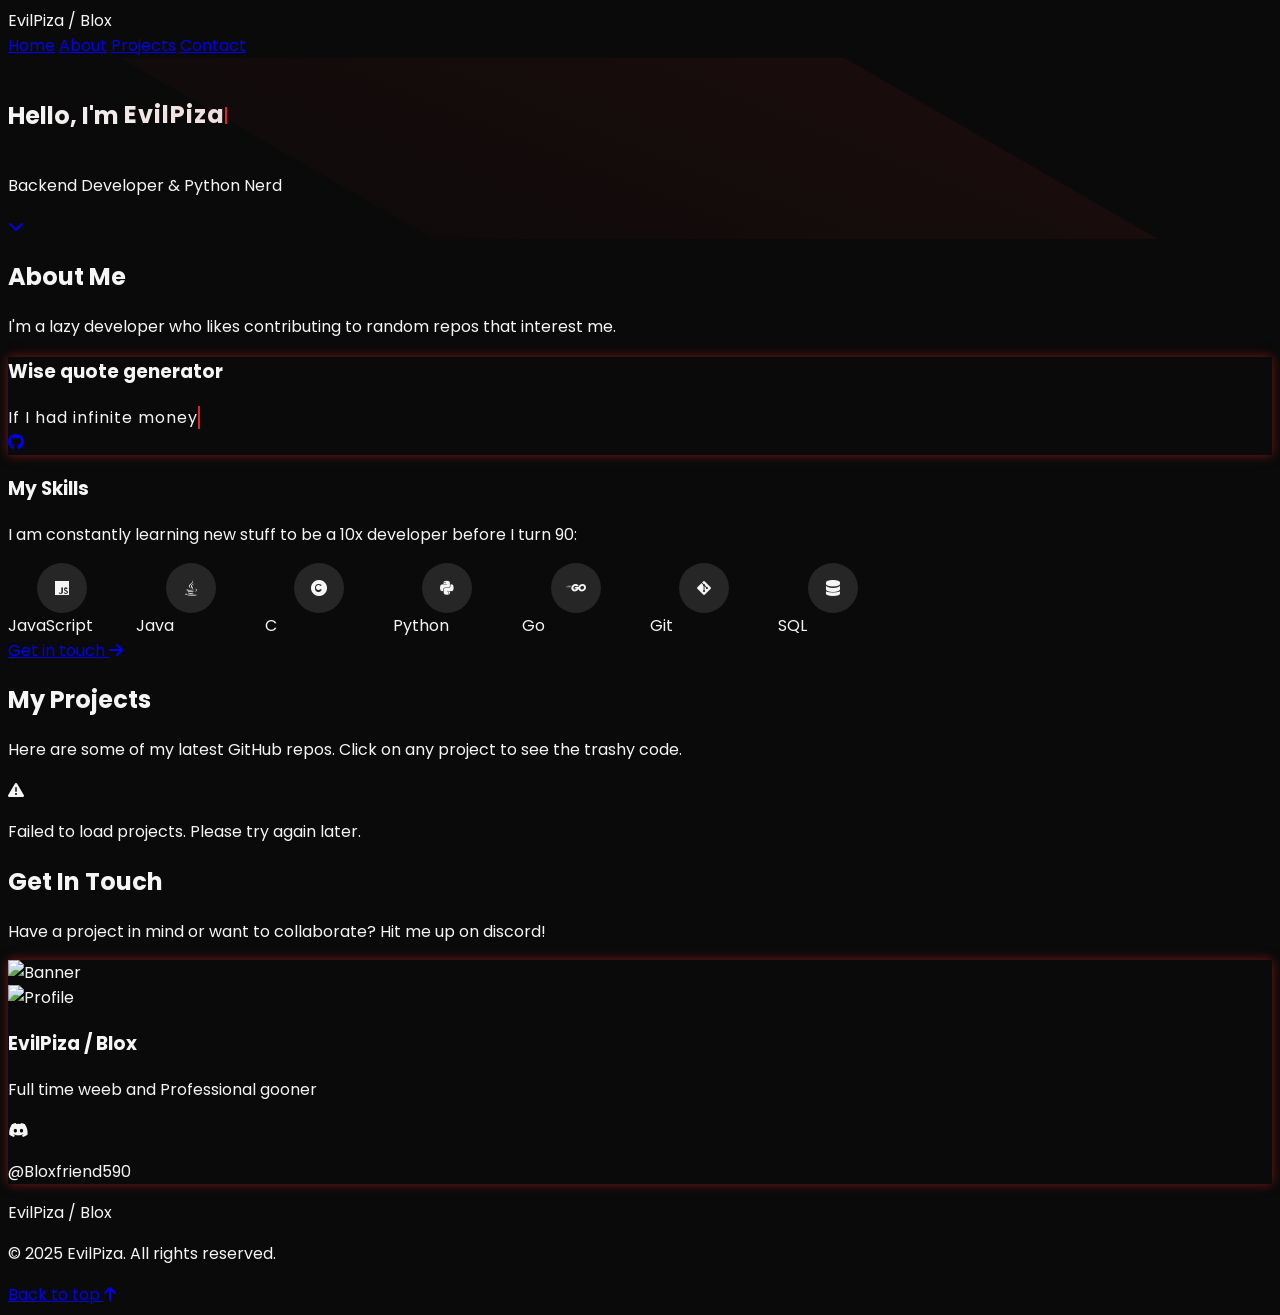
==== index.html @ 087b23a8 "Hopefully mobile text is fixed" ====
<!DOCTYPE html>
<html lang="en">
<head>
    <link rel="icon" type="image/png" href="icon.png" sizes="32x32">
    <meta charset="UTF-8">
    <meta name="viewport" content="width=device-width, initial-scale=1.0">
    <title>Poligon more like Poligoat</title>

    <script src="https://cdn.tailwindcss.com"></script>
    <link rel="stylesheet" href="https://cdnjs.cloudflare.com/ajax/libs/font-awesome/6.4.0/css/all.min.css">
    <style>
        @import url('https://fonts.googleapis.com/css2?family=Poppins:wght@300;400;500;600;700&display=swap');
        
        body {
            font-family: 'Poppins', sans-serif;
            background-color: #0a0a0a;
            color: #f5f5f5;
            overflow-x: hidden;
        }
        
        /* Hero text gradient animation */
        .hero-text {
            background: linear-gradient(90deg, #f5f5f5, #dc2626, #f5f5f5);
            -webkit-background-clip: text;
            background-clip: text;
            color: transparent;
            animation: gradient 5s ease infinite;
            background-size: 300% 300%;
            padding-top: 20px;
            padding-bottom: 20px;   /* fixes cutoff, took me 10 minutes lmao */
        }
        
        @keyframes gradient {
            0% { background-position: 0% 50%; }
            50% { background-position: 100% 50%; }
            100% { background-position: 0% 50%; }
        }
        
        /* Floating animation */
        @keyframes floatXY {
            0%   { transform: translate(0px, 0px); }
            25%  { transform: translate(30px, -30px); }
            50%  { transform: translate(0px, -60px); }
            75%  { transform: translate(-30px, -30px); }
            100% { transform: translate(0px, 0px); }
        }
        
        .floating-xy {
            animation: floatXY 8s ease-in-out infinite, gradient 5s ease infinite;
        }

        /* Card hover effect */
        .card-hover {
            transition: all 0.3s ease;
            transform-style: preserve-3d;
        }
        
        .card-hover:hover {
            transform: translateY(-10px) rotateX(5deg) rotateY(5deg);
            box-shadow: 0 20px 40px rgba(220, 38, 38, 0.6);
        }

        /* Typewriter effect */
        .typewriter-name {
            display: inline-block;
            border-right: 2px solid #dc2626;
            white-space: wrap;
            overflow: hidden;
            letter-spacing: 1px;
            animation: blink-caret 0.75s step-end infinite;
            min-width: px;
            line-height: 0.7;
        }

        .quote-typewriter {
            display: inline;
            border-right: 2px solid #dc2626;
            letter-spacing: 1px;
            animation: blink-caret 0.75s step-end infinite;
            word-break: break-word;
            white-space: normal;
        }

        @keyframes blink-caret {
            from, to { border-color: transparent }
            50% { border-color: #dc2626; }
        }

        
        /* Navigation link animation */
        .nav-link {
            position: relative;
            transition: all 0.3s ease;
        }
        
        .nav-link::after {
            content: '';
            position: absolute;
            width: 0;
            height: 2px;
            bottom: -2px;
            left: 0;
            background-color: #dc2626;
            transition: width 0.3s ease;
        }
        
        .nav-link:hover::after {
            width: 100%;
        }
        
        /* Skill icon animation */
        .skill-icon {
            width: 50px;
            height: 50px;
            display: flex;
            align-items: center;
            justify-content: center;
            background-color: #262626;
            border-radius: 50%;
            margin: 0 auto;
            transition: all 0.3s ease;
            transform-style: preserve-3d;
        }
        
        .skill-icon:hover {
            transform: scale(1.1);
            box-shadow: 0 0 20px rgba(220, 38, 38, 0.25);
        }
        
        /* Fade-in animation */
        .fade-in {
            opacity: 0;
            animation: fadeIn 1s ease forwards;
        }
        
        @keyframes fadeIn {
            to { opacity: 1; }
        }
        
        /* Delay classes */
        .delay-1 { animation-delay: 0.2s; }
        .delay-2 { animation-delay: 0.4s; }
        .delay-3 { animation-delay: 0.6s; }
        .delay-4 { animation-delay: 0.8s; }
        .delay-5 { animation-delay: 1s; }
        
        /* Glow effect */
        .glow {
            box-shadow: 0 0 10px rgba(220, 38, 38, 0.5);
            transition: all 0.3s ease;
        }
        
        .glow:hover {
            box-shadow: 0 0 30px rgba(220, 38, 38, 0.3);
            transform: scale(1.05);
        }
        
        /* Skills grid */
        .skills-grid {
            display: grid;
            grid-template-columns: repeat(auto-fill, minmax(100px, 1fr));
            gap: 20px;
        }
        
        /* Contact boxes */
        .contact-boxes {
            display: flex;
            justify-content: center;
            gap: 2rem;
            flex-wrap: wrap;
        }
        
        .contact-box {
            flex: 0 1 300px;
        }

        /* Discord icon */
        .discord-icon {
            color: #5865F2;
            transition: all 0.3s ease;
        }
        
        /* Animated background */
        .animated-bg {
            position: relative;
            overflow: hidden;
        }
        
        .animated-bg::before {
            content: '';
            position: absolute;
            top: -50%;
            left: -50%;
            right: -50%;
            bottom: -50%;
            background: linear-gradient(
                to bottom right,
                rgba(220, 38, 38, 0.1),
                rgba(220, 38, 38, 0.05),
                transparent
            );
            transform: rotate(30deg);
            animation: bgAnimation 15s linear infinite;
            z-index: -1;
        }
        
        @keyframes bgAnimation {
            0% { transform: rotate(0deg) translateX(0) translateY(0); }
            100% { transform: rotate(360deg) translateX(0) translateY(0); }
        }
        
        @keyframes typing {
            from { width: 0 }
            to { width: 100% }
        }
        
        @keyframes blink-caret {
            from, to { border-color: transparent }
            50% { border-color: #dc2626; }
        }
        
        /* Pulse animation */
        @keyframes pulse {
            0% { transform: scale(1); }
            50% { transform: scale(1.05); }
            100% { transform: scale(1); }
        }
        
        .pulse {
            animation: pulse 2s infinite;
        }
        
        /* Bounce animation */
        @keyframes bounce {
            0%, 100% { transform: translateY(0); }
            50% { transform: translateY(-20px); }
        }
        
        .bounce {
            animation: bounce 2s infinite;
        }
        
        /* Rotate animation */
        @keyframes rotate {
            0% { transform: rotate(0deg); }
            100% { transform: rotate(360deg); }
        }
        
        .rotate {
            animation: rotate 10s linear infinite;
        }
        
        /* Shake animation */
        @keyframes shake {
            0%, 100% { transform: translateX(0); }
            10%, 30%, 50%, 70%, 90% { transform: translateX(-5px); }
            20%, 40%, 60%, 80% { transform: translateX(5px); }
        }
        
        .shake:hover {
            animation: shake 0.3s;
        }

        /*
        .section-divider {
            position: relative;
            height: 90px;
            overflow: hidden;
        }

        .wave {
            position: absolute;
            bottom: 0;
            left: 0;
            width: 100%;
            height: 100px;
            background: url("data:image/svg+xml;utf8,<svg viewBox='0 0 1200 100' xmlns='http://www.w3.org/2000/svg' preserveAspectRatio='none'><path d='M0,30 C150,80 350,0 600,30 C850,60 1050,0 1200,30 V100 H0 Z' fill='%23dc2626'/></svg>") repeat-x;
            background-size: 1200px 100%;
            animation: wave 5s linear infinite;
            transform: rotate(180deg);
        }

        @keyframes wave {
            0%   { background-position-x: 0; }
            100% { background-position-x: 1200px; }
        }
        */
        /* Might add back a divider someday */

    </style>
</head>
<body>
    <!-- Navigation -->
    <nav class="fixed w-full bg-black bg-opacity-90 z-50 border-b border-gray-900">
        <div class="max-w-7xl mx-auto px-4 sm:px-6 lg:px-8">
            <div class="flex items-center justify-between h-16">
                <div class="flex items-center">
                    <div class="flex-shrink-0">
                        <span class="text-white font-bold text-xl shake">EvilPiza<span class="text-red-600"> / <span class="text-white font-bold text-xl">Blox</span></span></span>
                    </div>
                </div>
                <div class="hidden md:block">
                    <div class="ml-10 flex items-baseline space-x-4">
                        <a href="#home" class="nav-link text-white px-3 py-2 rounded-md text-sm font-medium">Home</a>
                        <a href="#about" class="nav-link text-gray-300 hover:text-white px-3 py-2 rounded-md text-sm font-medium">About</a>
                        <a href="#projects" class="nav-link text-gray-300 hover:text-white px-3 py-2 rounded-md text-sm font-medium">Projects</a>
                        <a href="#contact" class="nav-link text-gray-300 hover:text-white px-3 py-2 rounded-md text-sm font-medium">Contact</a>
                    </div>
                </div>
            </div>
        </div>
    </nav>

    <!-- Hero Section -->
    <section id="home" class="min-h-screen flex items-center justify-center bg-gradient-to-b from-black to-gray-900 pt-16 animated-bg">
        <div class="max-w-7xl mx-auto px-4 sm:px-6 lg:px-8 text-center relative">
            <div class="fade-in">
                <h1 class="text-4xl md:text-5xl font-bold mb-6 hero-text floating-xy">
                    Hello, I'm <span id="typewriter" class="typewriter-name"></span>
                </h1>

                <p class="text-xl md:text-2xl text-gray-300 mb-8 fade-in delay-1 typewriter">Backend Developer & Python Nerd</p>
                <div class="flex justify-center space-x-4 fade-in delay-2"></div>
            </div>
            <div class="mt-16 fade-in delay-3">
                <a href="#about" class="text-gray-400 hover:text-red-600 inline-block bounce">
                    <i class="fas fa-chevron-down text-2xl"></i>
                </a>
            </div>
        </div>
    </section>

    <!-- Wave divider -->
    <div class="section-divider">
        <div class="wave"></div>
    </div>

    <!-- About Section -->
    <section id="about" class="py-20 bg-black relative overflow-hidden">
        <div class="max-w-7xl mx-auto px-4 sm:px-6 lg:px-8">
            <div class="text-center mb-16">
                <h2 class="text-3xl md:text-4xl font-bold text-white mb-4 fade-in">About <span class="text-red-600">Me</span></h2>
                <div class="w-20 h-1 bg-red-600 mx-auto mb-6 fade-in delay-1"></div>
                <p class="text-gray-400 max-w-3xl mx-auto fade-in delay-2">I'm a lazy developer who likes contributing to random repos that interest me.</p>
            </div>
            
            <div class="grid grid-cols-1 md:grid-cols-2 gap-12 items-center">
                <div class="fade-in delay-1">
                    <div class="relative">
                        <div class="w-full h-96 bg-gray-800 rounded-lg overflow-hidden glow">
                            <div class="absolute inset-0 bg-gradient-to-b from-transparent to-black opacity-70"></div>
                            <div class="absolute inset-0 flex items-center justify-center">
                                <div class="text-center p-6">
                                    <h3 class="text-2xl font-bold text-white mb-2">Wise quote generator</h3>
                                    <span id="quote-typewriter" class="quote-typewriter"></span>
                                    <div class="flex justify-center space-x-4">
                                        <a href="https://github.com/EvilPiza" target="_blank" class="text-gray-300 hover:text-red-600 transition duration-300 transform hover:scale-125">
                                            <i class="fab fa-github text-2xl"></i>
                                        </a>
                                    </div>
                                </div>
                            </div>
                        </div>
                    </div>
                </div>
                
                <div class="fade-in delay-2">
                    <h3 class="text-2xl font-bold text-white mb-6">My <span class="text-red-600">Skills</span></h3>
                    <p class="text-gray-400 mb-8">I am constantly learning new stuff to be a 10x developer before I turn 90:</p>
                    
                    <div class="skills-grid">
                        <!-- JavaScript -->
                        <div class="text-center">
                            <div class="skill-icon mb-2">
                                <i class="fab fa-js text-yellow-400 text-2xl"></i>
                            </div>
                            <span class="text-gray-300">JavaScript</span>
                        </div>
                        
                        <!-- Java -->
                        <div class="text-center">
                            <div class="skill-icon mb-2">
                                <i class="fab fa-java text-red-500 text-2xl"></i>
                            </div>
                            <span class="text-gray-300">Java</span>
                        </div>
                        
                        <!-- C -->
                        <div class="text-center">
                            <div class="skill-icon mb-2">
                                <i class="fas fa-copyright text-blue-400 text-2xl"></i>
                            </div>
                            <span class="text-gray-300">C</span>
                        </div>
                        
                        <!-- Python -->
                        <div class="text-center">
                            <div class="skill-icon mb-2">
                                <i class="fab fa-python text-blue-500 text-2xl pulse"></i>
                            </div>
                            <span class="text-gray-300">Python</span>
                        </div>
                        
                        <!-- Go -->
                        <div class="text-center">
                            <div class="skill-icon mb-2">
                                <i class="fab fa-golang text-blue-300 text-2xl"></i>
                            </div>
                            <span class="text-gray-300">Go</span>
                        </div>
                        
                        <!-- Git -->
                        <div class="text-center">
                            <div class="skill-icon mb-2">
                                <i class="fab fa-git-alt text-orange-600 text-2xl"></i>
                            </div>
                            <span class="text-gray-300">Git</span>
                        </div>
                        
                        <!-- Database -->
                        <div class="text-center">
                            <div class="skill-icon mb-2">
                                <i class="fas fa-database text-blue-400 text-2xl"></i>
                            </div>
                            <span class="text-gray-300">SQL</span>
                        </div>
                    </div>
                    
                    <div class="mt-8">
                        <a href="#contact" class="inline-flex items-center text-red-600 hover:text-red-500 transition duration-300 transform hover:scale-105">
                            <span>Get in touch</span>
                            <i class="fas fa-arrow-right ml-2"></i>
                        </a>
                    </div>
                </div>
            </div>
        </div>
    </section>

    <!-- Wave divider -->
    <div class="section-divider">
        <div class="wave"></div>
    </div>

    <!-- Projects Section -->
    <section id="projects" class="py-20 bg-gray-900 relative overflow-hidden">
        <div class="max-w-7xl mx-auto px-4 sm:px-6 lg:px-8">
            <div class="text-center mb-16">
                <h2 class="text-3xl md:text-4xl font-bold text-white mb-4 fade-in">My <span class="text-red-600">Projects</span></h2>
                <div class="w-20 h-1 bg-red-600 mx-auto mb-6 fade-in delay-1"></div>
                <p class="text-gray-400 max-w-3xl mx-auto fade-in delay-2">Here are some of my latest GitHub repos. Click on any project to see the trashy code.</p>
            </div>
            
            <div id="projects-container" class="grid grid-cols-1 md:grid-cols-2 lg:grid-cols-3 gap-8">
                <!-- Projects will be loaded here by JavaScript -->
                <div class="text-center py-8">
                    <div class="animate-spin inline-block text-red-600">
                        <i class="fas fa-circle-notch text-4xl"></i>
                    </div>
                    <p class="mt-4 text-gray-400">Loading projects...</p>
                </div>
            </div>
        </div>
    </section>

    <!-- Wave divider -->
    <div class="section-divider">
        <div class="wave"></div>
    </div>

<!-- Got inspiration from Nebula section with this btw! -->
<section id="contact" class="py-20 bg-black relative overflow-hidden">
    <div class="max-w-7xl mx-auto px-4 sm:px-6 lg:px-8">
        <div class="text-center mb-16">
            <h2 class="text-3xl md:text-4xl font-bold text-white mb-4 fade-in">Get In <span class="text-red-600">Touch</span></h2>
            <div class="w-20 h-1 bg-red-600 mx-auto mb-6 fade-in delay-1"></div>
            <p class="text-gray-400 max-w-3xl mx-auto fade-in delay-2">Have a project in mind or want to collaborate? Hit me up on discord!</p>
        </div>

        <!-- Discord Profile Card -->
        <div class="max-w-2xl mx-auto fade-in delay-1 relative group">
            <div class="relative glow rounded-xl">

                <!-- Banner -->
                <div class="h-48 md:h-56 w-full rounded-t-xl overflow-hidden border-t border-x border-gray-800 relative">
                    <img 
                        src="https://cdn.discordapp.com/banners/924380186609328199/a_63ea0700ff811e3489f0a3e349fe3ba3.gif?size=1024" 
                        alt="Banner" 
                        class="w-full h-full object-cover"
                    >
                    <div class="absolute inset-0 bg-gradient-to-t from-black to-transparent opacity-70"></div>
                </div>

                <!-- Profile Picture -->
                <div class="absolute left-1/2 transform -translate-x-1/2 -translate-y-[50%] transition-transform duration-300">
                    <img 
                        src="https://cdn.discordapp.com/avatars/924380186609328199/a_c85d60e7848f2f1b2043df759ce6553e.gif?size=1024" 
                        alt="Profile" 
                        class="w-32 h-32 rounded-full object-cover shadow-xl"
                    >
                </div>

                <!-- Contact Info Box -->
                <div class="bg-gray-900 rounded-b-xl p-6 border-b border-x border-gray-800">
                    <div class="text-center pt-16">
                        <h3 class="text-2xl font-bold text-white mb-2">EvilPiza / Blox</h3>
                        <p class="text-gray-400 mb-6">Full time weeb and Professional gooner</p>
                        
                        <div class="flex justify-center space-x-8">
                            <!-- Discord -->
                            <div class="text-gray-300 hover:text-[#5865F2] transition duration-300 transform hover:scale-105">
                                <i class="fab fa-discord text-3xl"></i>
                                <p class="text-sm mt-2">@Bloxfriend590</p>
                            </div>
                        </div>
                    </div>
                </div>
            </div>
        </div>
    </div>
</section>

    <!-- Footer -->
    <footer class="bg-gray-900 py-12 border-t border-gray-800 relative overflow-hidden">
        <div class="max-w-7xl mx-auto px-4 sm:px-6 lg:px-8">
            <div class="flex flex-col md:flex-row justify-between items-center">
                <div class="mb-6 md:mb-0">
                    <span class="text-white font-bold text-xl shake">EvilPiza<span class="text-red-600"> / <span class="text-white font-bold text-xl">Blox</span></span></span>
                </div>
            </div>
            <div class="mt-8 border-t border-gray-800 pt-8 flex flex-col md:flex-row justify-between">
                <p class="text-gray-400 text-sm">&copy; 2025 EvilPiza. All rights reserved.</p>
                <div class="mt-4 md:mt-0">
                    <a href="#home" class="text-gray-400 hover:text-red-600 text-sm transition duration-300 transform hover:scale-105">
                        Back to top <i class="fas fa-arrow-up ml-1"></i>
                    </a>
                </div>
            </div>
        </div>
    </footer>

    <script>
        // Fetch GitHub repositories
        async function fetchGitHubRepos() {
            try {
                const response = await fetch('https://api.github.com/users/EvilPiza/repos?sort=updated&direction=desc');
                const repos = await response.json();
                
                const projectsContainer = document.getElementById('projects-container');
                projectsContainer.innerHTML = '';
                
                // Display only non-forked repositories
                const filteredRepos = repos.filter(repo => !repo.fork).slice(0, 6);
                
                if (filteredRepos.length === 0) {
                    projectsContainer.innerHTML = `
                        <div class="col-span-3 text-center py-8">
                            <i class="fas fa-exclamation-circle text-red-600 text-4xl mb-4"></i>
                            <p class="text-gray-400">No public repositories found.</p>
                        </div>
                    `;
                    return;
                }
                
                filteredRepos.forEach((repo, index) => {
                    const repoCard = document.createElement('div');
                    repoCard.className = `fade-in delay-${index % 3 + 1}`;
                    repoCard.style.animationPlayState = 'paused';
                    
                    // Format the description to remove GitHub emoji codes
                    let description = repo.description || 'No description provided';
                    description = description.replace(/:[a-z_]+:/g, '');
                    
                    repoCard.innerHTML = `
                        <div class="bg-gray-800 rounded-lg overflow-hidden h-full card-hover border border-gray-700 transition duration-300 glow">
                            <div class="p-6 h-full flex flex-col">
                                <div class="flex items-center mb-4">
                                    <i class="fab fa-github text-red-600 mr-3 text-xl"></i>
                                    <h3 class="text-xl font-bold text-white truncate">${repo.name}</h3>
                                </div>
                                <p class="text-gray-400 mb-4 flex-grow">${description}</p>
                                <div class="flex justify-between items-center text-sm text-gray-500">
                                    <span class="flex items-center">
                                        <i class="fas fa-code-branch mr-1"></i>
                                        ${repo.language || 'N/A'}
                                    </span>
                                    <span class="flex items-center">
                                        <i class="fas fa-star mr-1"></i>
                                        ${repo.stargazers_count}
                                    </span>
                                    <span class="flex items-center">
                                        <i class="fas fa-eye mr-1"></i>
                                        ${repo.watchers_count}
                                    </span>
                                </div>
                                <div class="mt-4">
                                    <a href="${repo.html_url}" target="_blank" class="inline-block w-full text-center bg-gray-700 hover:bg-gray-600 text-white px-4 py-2 rounded transition duration-300 transform hover:scale-105">
                                        View Project
                                    </a>
                                </div>
                            </div>
                        </div>
                    `;
                    
                    projectsContainer.appendChild(repoCard);
                    
                    // Observe the new element for scroll animation
                    const fadeInObserver = new IntersectionObserver((entries) => {
                        entries.forEach(entry => {
                            if (entry.isIntersecting) {
                                entry.target.style.animationPlayState = 'running';
                                fadeInObserver.unobserve(entry.target);
                            }
                        });
                    }, { threshold: 0.1 });
                    
                    fadeInObserver.observe(repoCard);
                });
                
            } catch (error) {
                console.error('Error fetching GitHub repos:', error);
                document.getElementById('projects-container').innerHTML = `
                    <div class="col-span-3 text-center py-8">
                        <i class="fas fa-exclamation-triangle text-red-600 text-4xl mb-4"></i>
                        <p class="text-gray-400">Failed to load projects. Please try again later.</p>
                    </div>
                `;
            }
        }
        
        // Initialize everything when DOM is loaded
        document.addEventListener('DOMContentLoaded', function() {
            fetchGitHubRepos();
            
            // Smooth scrolling for navigation links
            document.querySelectorAll('a[href^="#"]').forEach(anchor => {
                anchor.addEventListener('click', function(e) {
                    e.preventDefault();
                    
                    const targetId = this.getAttribute('href');
                    const targetElement = document.querySelector(targetId);
                    
                    window.scrollTo({
                        top: targetElement.offsetTop - 80,
                        behavior: 'smooth'
                    });
                });
            });
            
            // Animation on scroll
            const fadeElements = document.querySelectorAll('.fade-in');
            
            const fadeInObserver = new IntersectionObserver((entries) => {
                entries.forEach(entry => {
                    if (entry.isIntersecting) {
                        entry.target.style.animationPlayState = 'running';
                        fadeInObserver.unobserve(entry.target);
                    }
                });
            }, { threshold: 0.1 });
            
            fadeElements.forEach(element => {
                fadeInObserver.observe(element);
            });
            
            // Hide scroll indicator when at bottom of page
            window.addEventListener('scroll', function() {
                const scrollIndicator = document.querySelector('.scroll-indicator');
                if ((window.innerHeight + window.scrollY) >= document.body.offsetHeight - 100) {
                    scrollIndicator.style.opacity = '0';
                } else {
                    scrollIndicator.style.opacity = '1';
                }
            });
        });
    </script>
    <script>
        const phrases = [
            "EvilPiza", 
            "Blox", 
            "The Goat 🐐",
            "Python's Number One Fan",
            "Scared of C++",
            "Behind You",
            "Woman Repellent",
            "Bad at Coding",
            "Lazier Than Most",
            "Addicted to Osu!",
            "a Professional Gooner",
            "an Idiot Sandwich",
            "Currently Hating on Java",
            "Dying inside",
            "a Baller",
            "Stealing Code",
        ];
        const typingElement = document.getElementById("typewriter");

        let phraseIndex = 0;
        let charIndex = 0;
        let isDeleting = false;

        function type() {
            const currentPhrase = phrases[phraseIndex];
            const currentText = typingElement.textContent;

            if (!isDeleting) {
                typingElement.textContent = currentPhrase.substring(0, charIndex + 1);
                charIndex++;

                if (charIndex === currentPhrase.length) {
                    isDeleting = true;
                    setTimeout(type, 2000); // pause at full word
                    return;
                }
            } else {
                typingElement.textContent = currentPhrase.substring(0, charIndex - 1);
                charIndex--;

                if (charIndex === 0) {
                    isDeleting = false;
                    phraseIndex = (phraseIndex + 1) % phrases.length;
                }
            }

            setTimeout(type, isDeleting ? 60 : 100); // typing vs deleting speed
        }

        document.addEventListener("DOMContentLoaded", () => {
            type();
        });
    </script>
    <script>
        const quotes = [
            "If I had infinite money I would destroy my monitor with the rage Java has bestowed upon me, that of a thousand suns.",
            "Man, I used to be team C# in the great Java vs C# debate but honestly, Python solos both.",
            "Everyone talkin' bout Polinex and Nebula, but Cobalt gonna solo both 100%.",
            "Life, is osu!",
            "A wise man once asked me, 'best esports style fps game?' I arrogantly responded, 'Valorant ofc!' I was then violently beaten to death.",
            "I would learn C++, Rust, and Haskell but im 300 iq points below the required amount :(",
            "ts peak asf",
            "I am the best at everything I do, except about everything.",
            "Even at gun point, hating on Poligon would be an impossible task for me. (Nathan quote)",
            "wtf?",
            "Always the fridge protecting the snacks from the hungry monster known as: your-somehow-skinny-little-brother-who-eats-everything.",
            "Learn the Unity API my child.",
            "The [flip] is a boolean LMAO Stop making up words bud. (jd quote)",
            "If coding was a competitive sport, I would be the guy who gets banned for being too lazy to even show up.",
            "Not gonna lie, there should be an award ceremony for coding, something like the oscars but for smelly losers.",
            "Vibe coding is like gambling, you always think there is a chance you will win but in reality you're just wasting your time.",
            "Surely no goober with no coding experience is going to copy elements of this website and use it for their own, right?",
        ];

        const quoteElement = document.getElementById("quote-typewriter");

        let quoteIndex = 0;
        let quoteCharIndex = 0;
        let deletingQuote = false;

        function typeQuote() {
            const currentQuote = quotes[quoteIndex];

            if (!deletingQuote) {
                quoteElement.textContent = currentQuote.substring(0, quoteCharIndex + 1);
                quoteCharIndex++;

                if (quoteCharIndex === currentQuote.length) {
                    deletingQuote = true;
                    setTimeout(typeQuote, 5000);
                    return;
                }
            } else {
                quoteElement.textContent = currentQuote.substring(0, quoteCharIndex - 1);
                quoteCharIndex--;

                if (quoteCharIndex === 0) {
                    deletingQuote = false;
                    quoteIndex = (quoteIndex + 1) % quotes.length;
                }
            }

            setTimeout(typeQuote, deletingQuote ? 40 : 75);
        }

        document.addEventListener("DOMContentLoaded", () => {
            typeQuote();
        });
    </script>
</body>
</html>
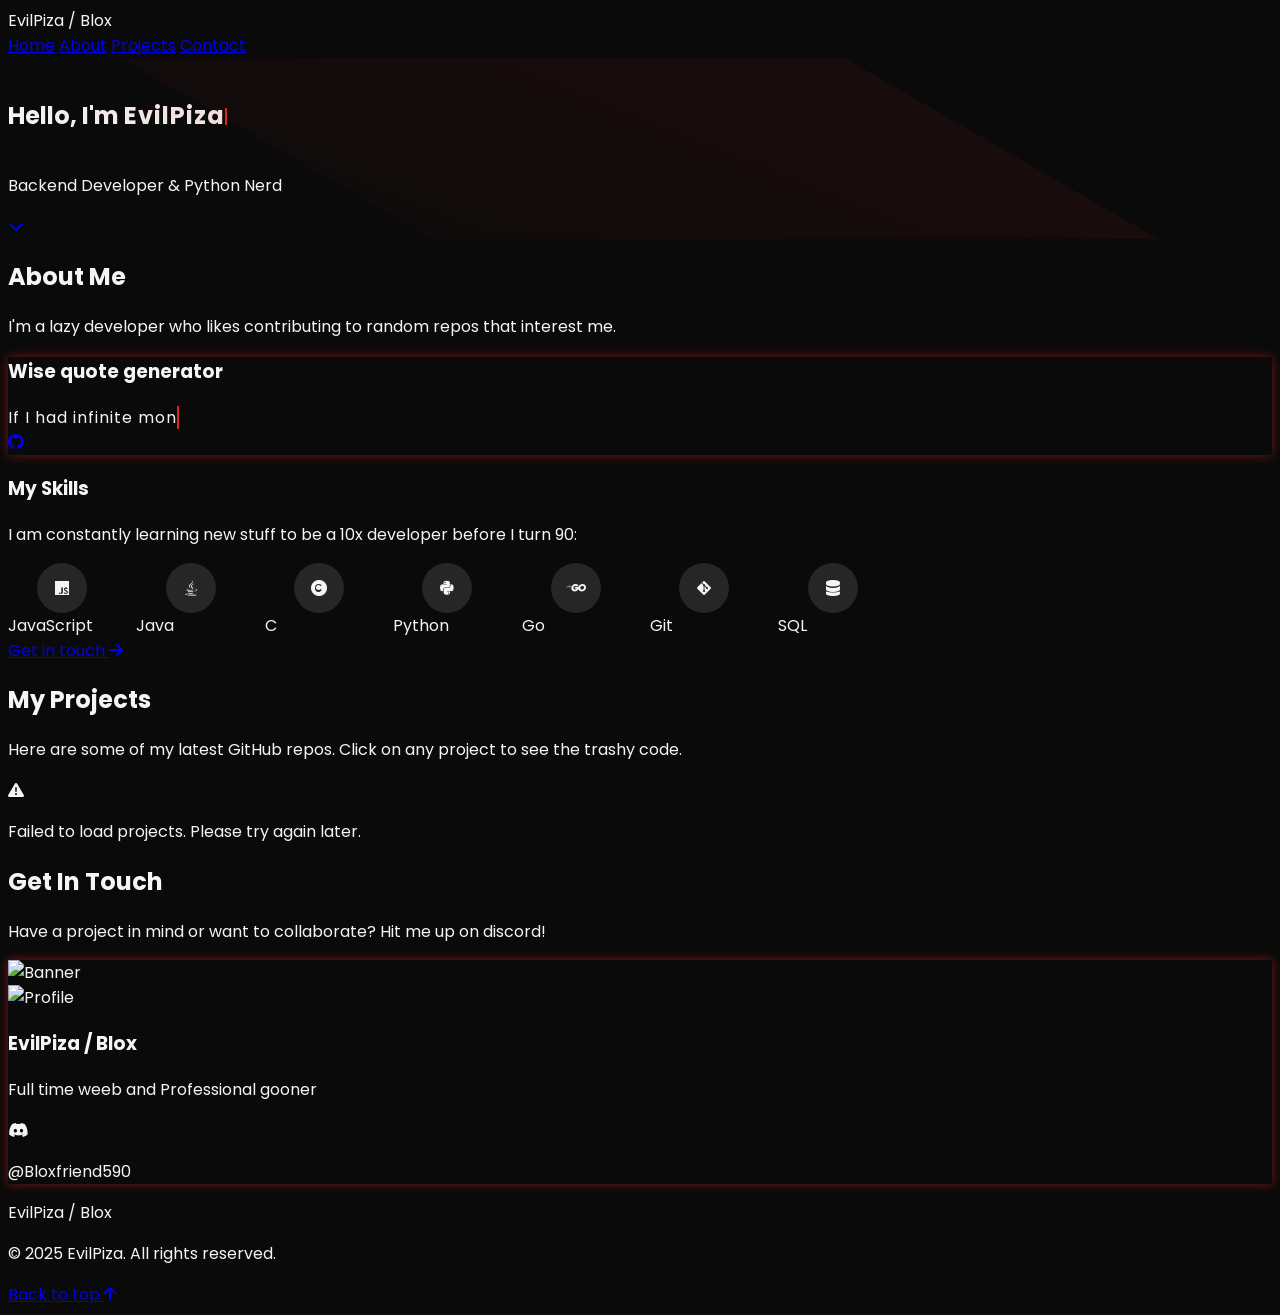
==== commit 6144f208: "maybe mobile will be fixed :clueless:" ====
--- a/index.html
+++ b/index.html
@@ -28,6 +28,7 @@
             background-size: 300% 300%;
             padding-top: 20px;
             padding-bottom: 20px;   /* fixes cutoff, took me 10 minutes lmao */
+            white-space: wrap;
         }
         
         @keyframes gradient {
@@ -65,7 +66,7 @@
             display: inline-block;
             border-right: 2px solid #dc2626;
             white-space: wrap;
-            overflow: hidden;
+            overflow: visible;
             letter-spacing: 1px;
             animation: blink-caret 0.75s step-end infinite;
             min-width: px;
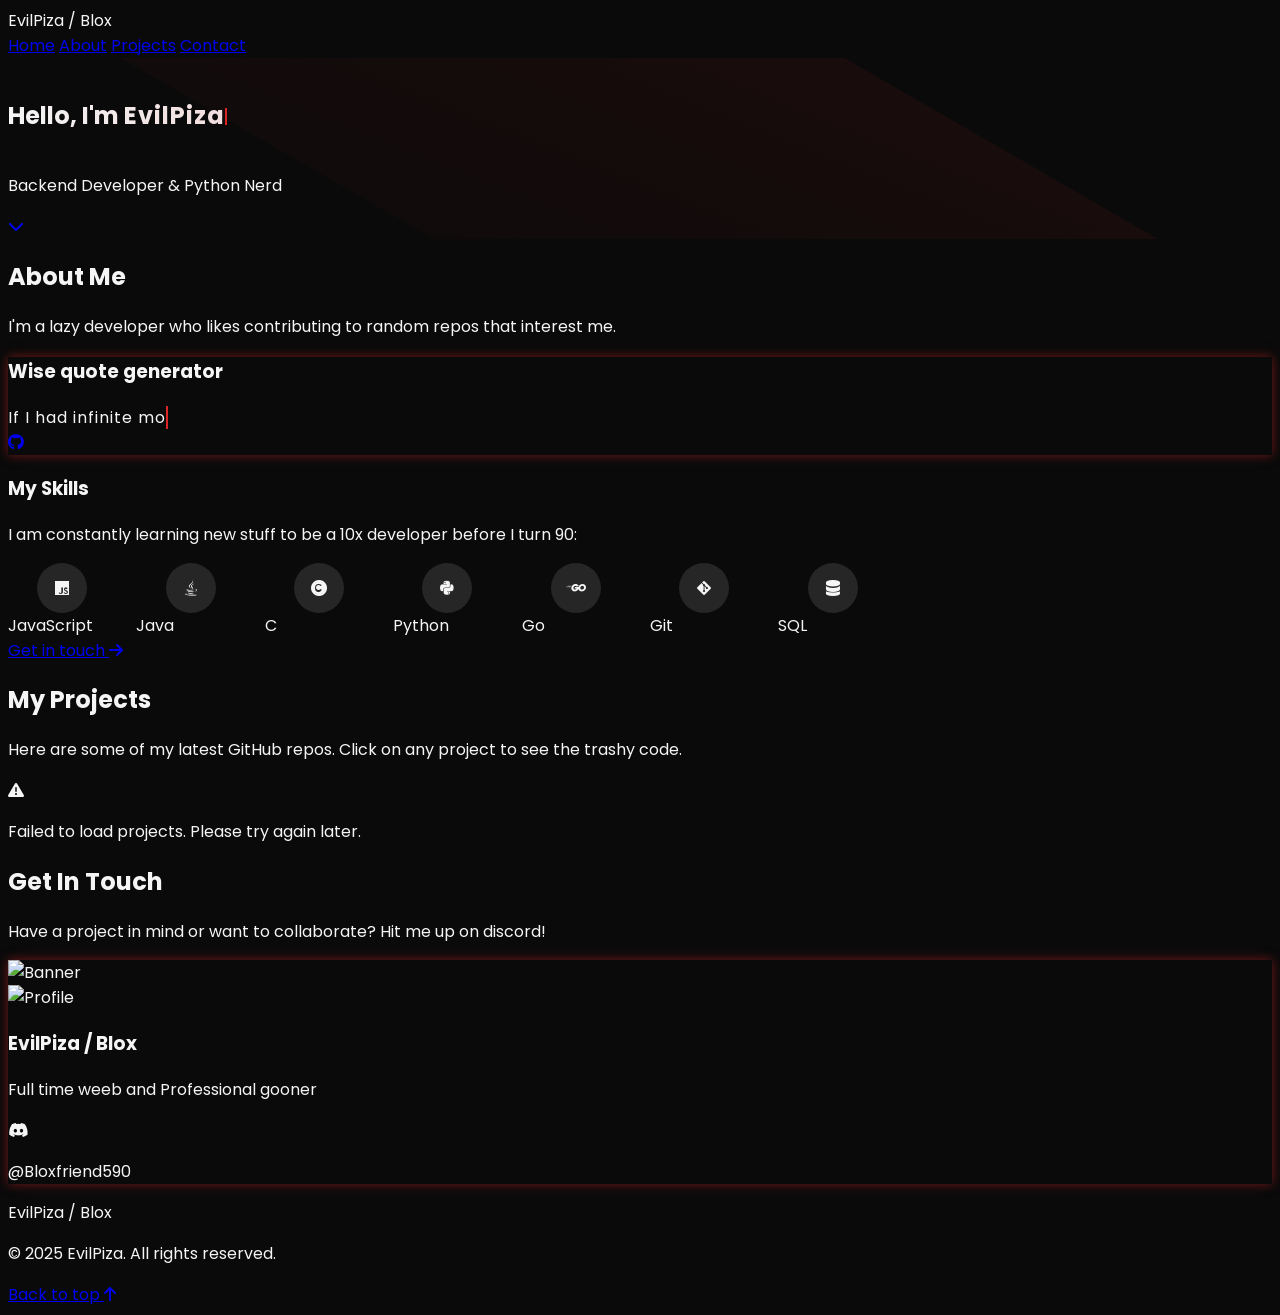
==== commit 900ed025: "yo am i stupid" ====
--- a/index.html
+++ b/index.html
@@ -69,7 +69,7 @@
             overflow: visible;
             letter-spacing: 1px;
             animation: blink-caret 0.75s step-end infinite;
-            min-width: px;
+            min-width: 60px; 
             line-height: 0.7;
         }
 
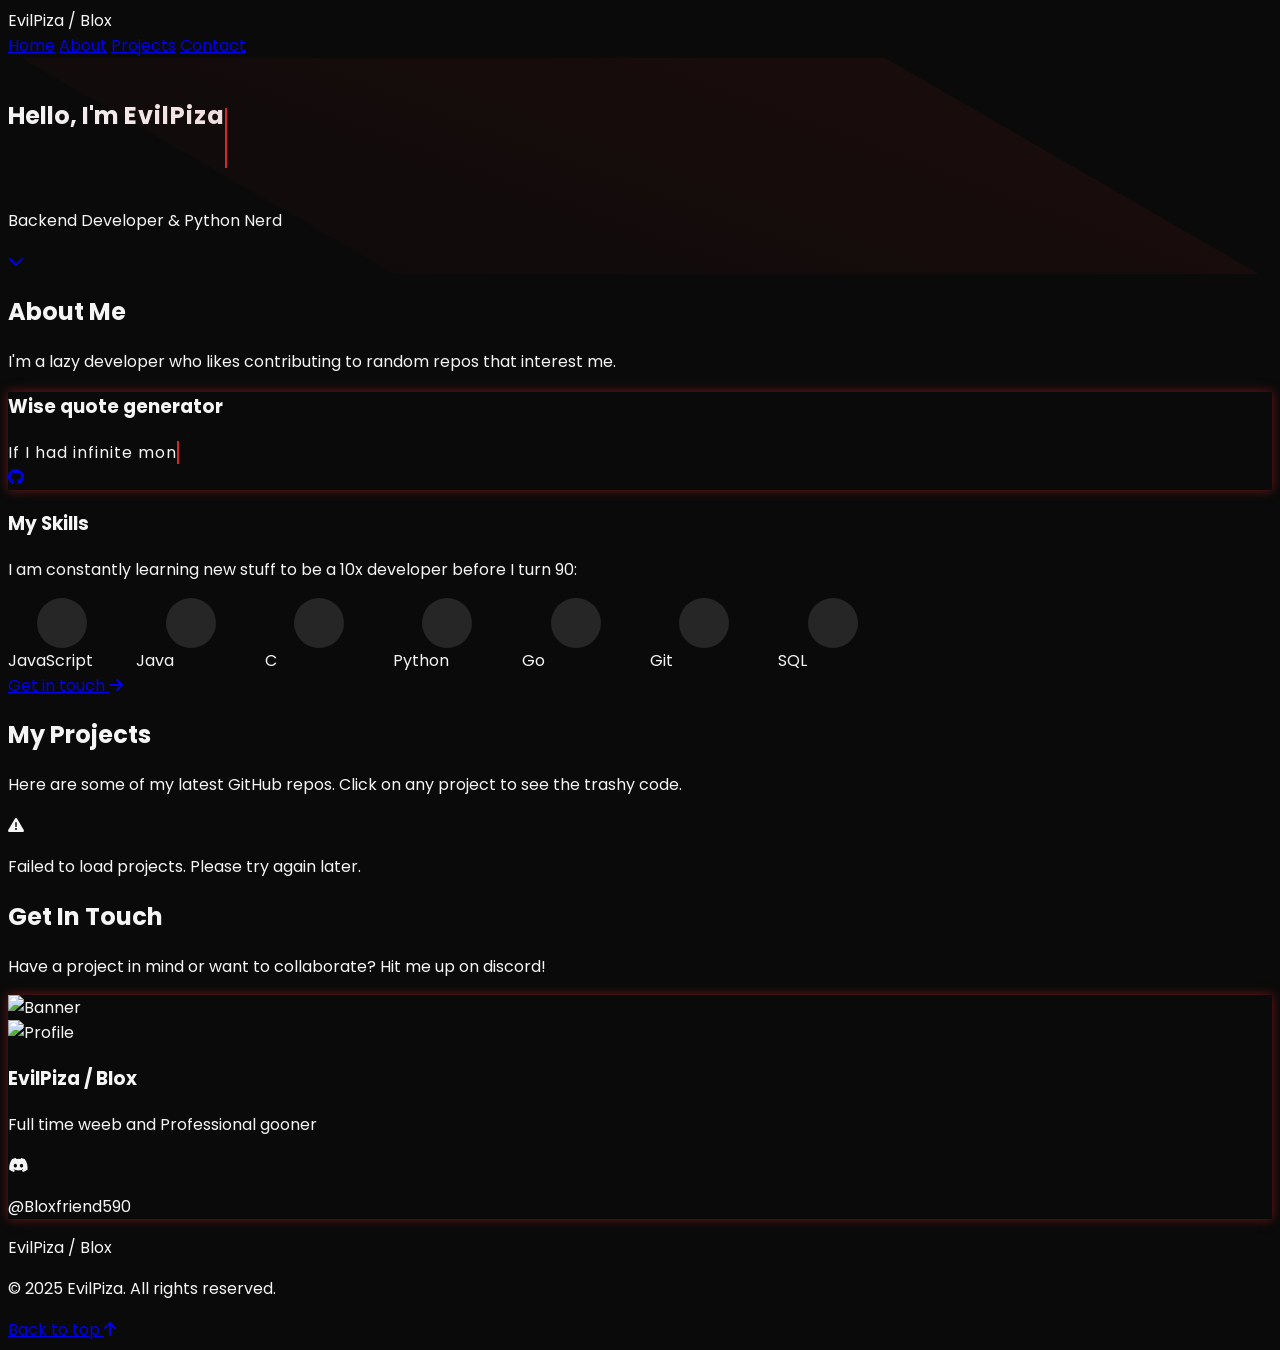
==== commit af7c8d14: "yo i am stupid" ====
--- a/index.html
+++ b/index.html
@@ -69,7 +69,7 @@
             overflow: visible;
             letter-spacing: 1px;
             animation: blink-caret 0.75s step-end infinite;
-            min-width: 60px; 
+            min-height: 60px; 
             line-height: 0.7;
         }
 
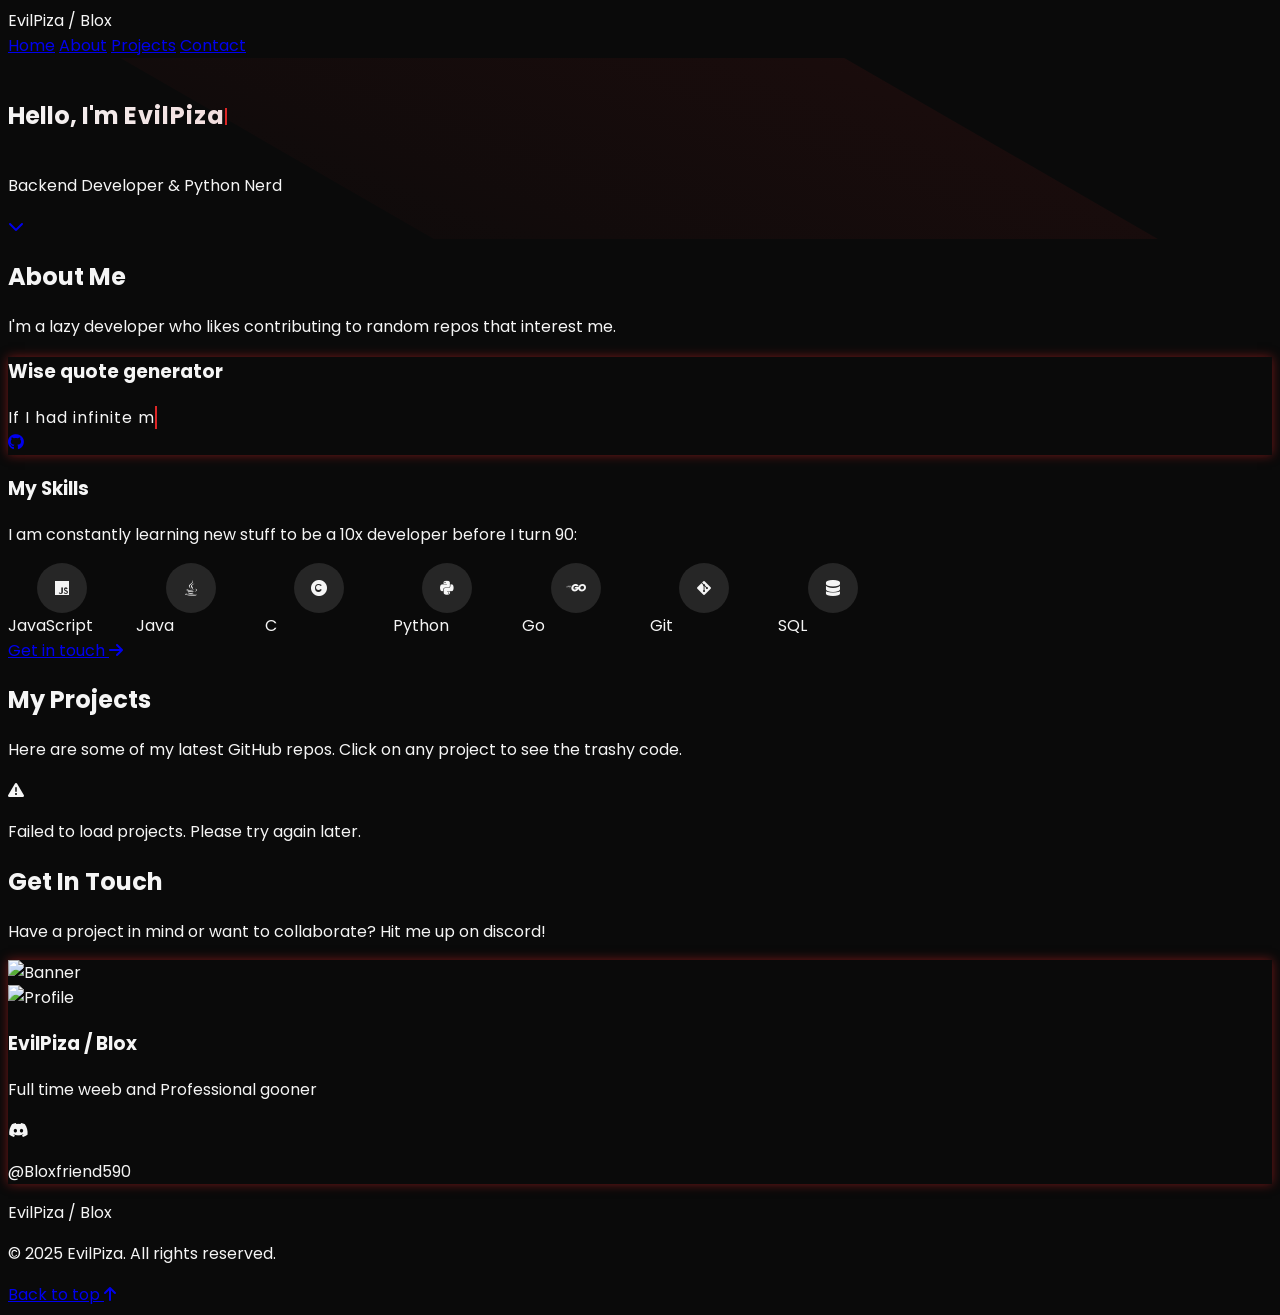
==== commit 1d2f0d0b: "made title page text smoler cuz mobile site hates me" ====
--- a/index.html
+++ b/index.html
@@ -69,7 +69,6 @@
             overflow: visible;
             letter-spacing: 1px;
             animation: blink-caret 0.75s step-end infinite;
-            min-height: 60px; 
             line-height: 0.7;
         }
 
@@ -316,11 +315,11 @@
     <section id="home" class="min-h-screen flex items-center justify-center bg-gradient-to-b from-black to-gray-900 pt-16 animated-bg">
         <div class="max-w-7xl mx-auto px-4 sm:px-6 lg:px-8 text-center relative">
             <div class="fade-in">
-                <h1 class="text-4xl md:text-5xl font-bold mb-6 hero-text floating-xy">
+                <h1 class="text-4xl md:text-4xl font-bold mb-6 hero-text floating-xy">
                     Hello, I'm <span id="typewriter" class="typewriter-name"></span>
                 </h1>
 
-                <p class="text-xl md:text-2xl text-gray-300 mb-8 fade-in delay-1 typewriter">Backend Developer & Python Nerd</p>
+                <p class="text-xl md:text-xl text-gray-300 mb-8 fade-in delay-1 typewriter">Backend Developer & Python Nerd</p>
                 <div class="flex justify-center space-x-4 fade-in delay-2"></div>
             </div>
             <div class="mt-16 fade-in delay-3">
@@ -680,16 +679,16 @@
             "EvilPiza", 
             "Blox", 
             "The Goat 🐐",
-            "Python's Number One Fan",
+            "a Python Fan",
             "Scared of C++",
             "Behind You",
             "Woman Repellent",
             "Bad at Coding",
             "Lazier Than Most",
             "Addicted to Osu!",
-            "a Professional Gooner",
+            "a Pro Gooner",
             "an Idiot Sandwich",
-            "Currently Hating on Java",
+            "a Java Hater",
             "Dying inside",
             "a Baller",
             "Stealing Code",
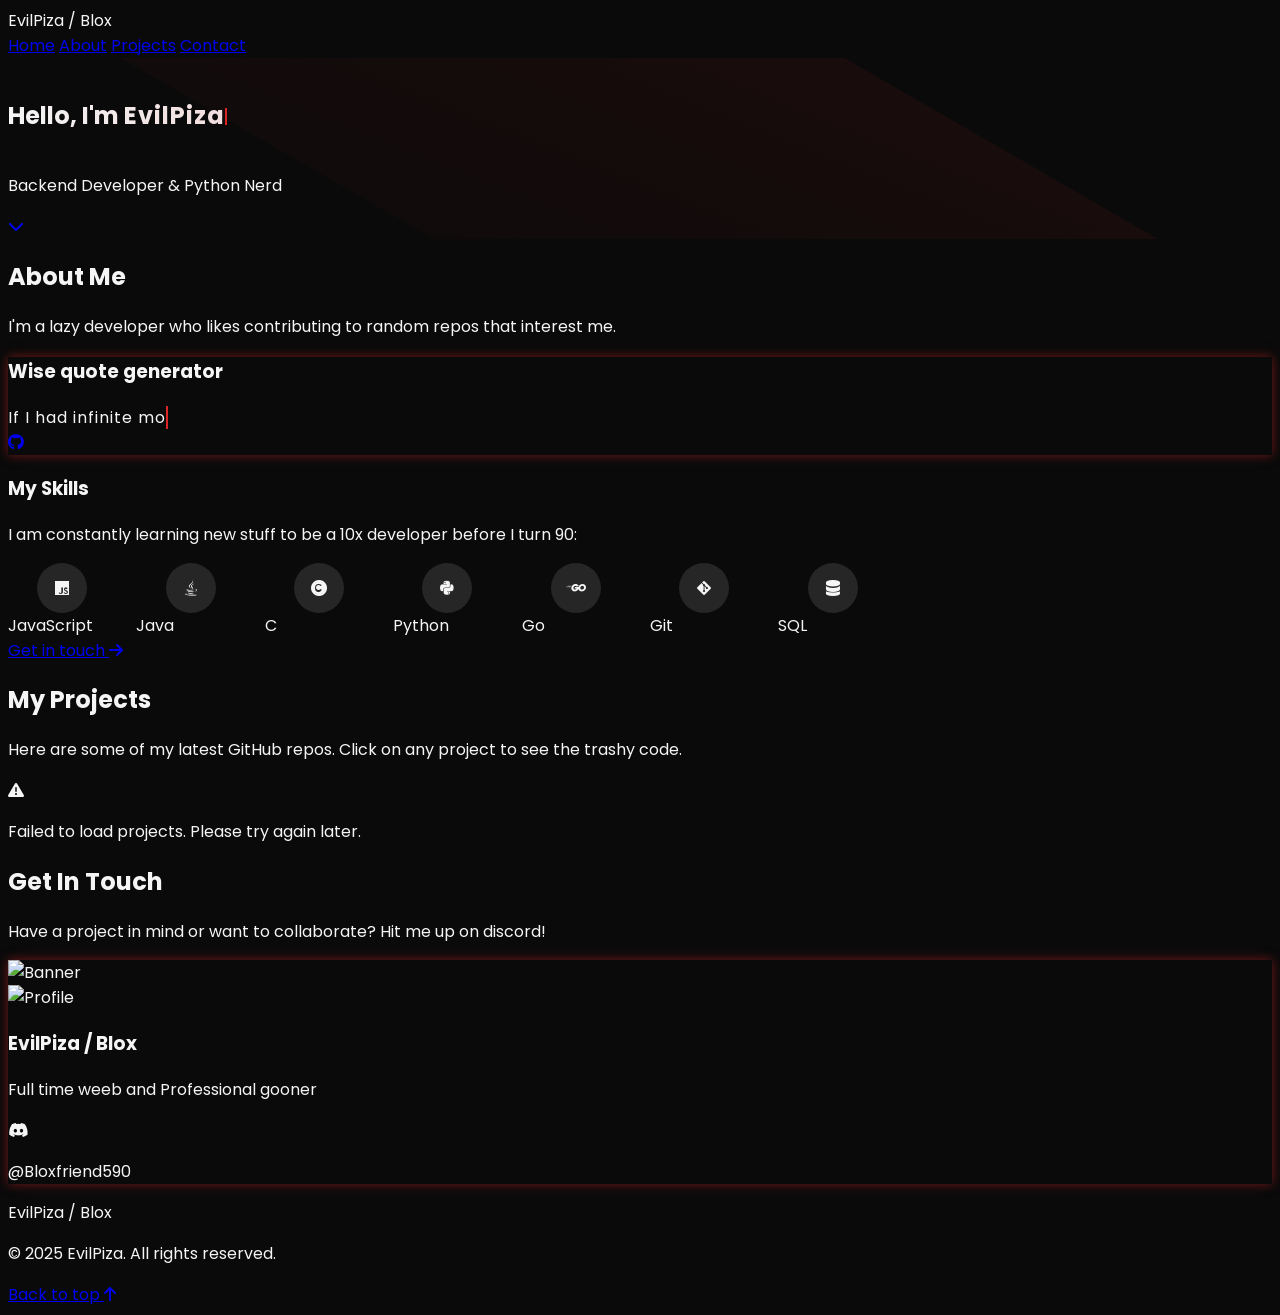
==== commit a3d11a89: "ok now i sleep" ====
--- a/index.html
+++ b/index.html
@@ -682,7 +682,7 @@
             "a Python Fan",
             "Scared of C++",
             "Behind You",
-            "Woman Repellent",
+            "a Smelly Loser",
             "Bad at Coding",
             "Lazier Than Most",
             "Addicted to Osu!",
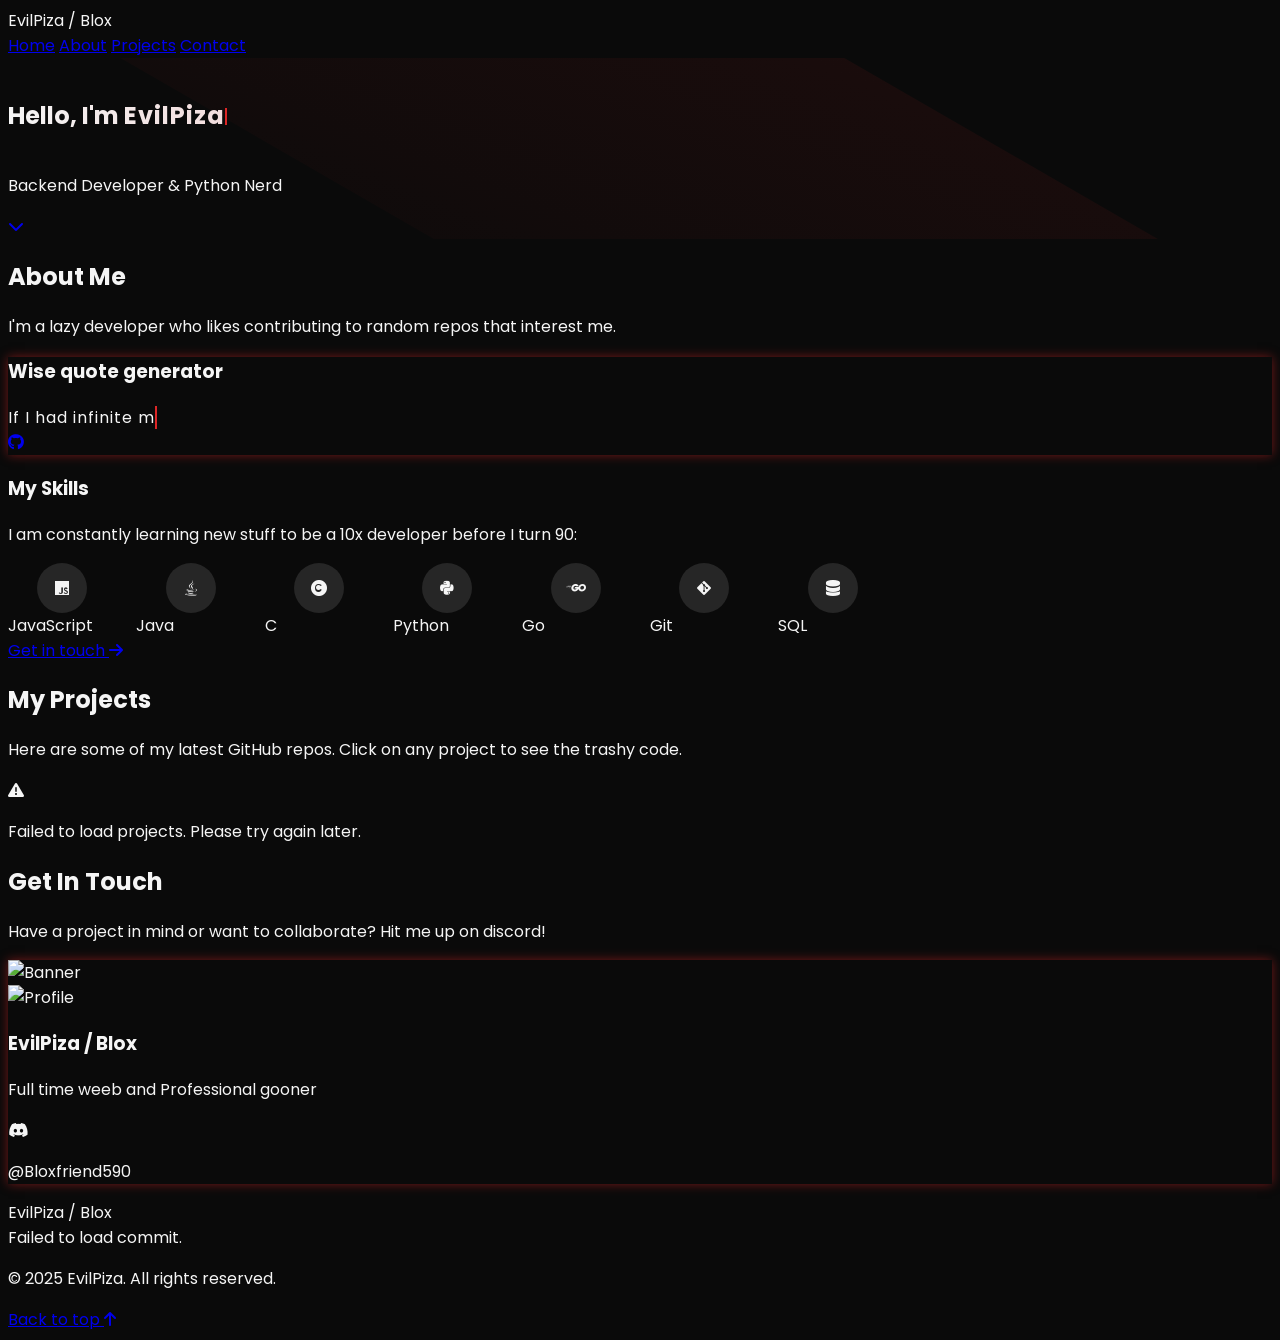
==== commit 7eac4e30: "Running commit thingy, very cool imo" ====
--- a/index.html
+++ b/index.html
@@ -528,6 +528,7 @@
                     <span class="text-white font-bold text-xl shake">EvilPiza<span class="text-red-600"> / <span class="text-white font-bold text-xl">Blox</span></span></span>
                 </div>
             </div>
+            <div id="latest-commit">Loading latest commit...</div>
             <div class="mt-8 border-t border-gray-800 pt-8 flex flex-col md:flex-row justify-between">
                 <p class="text-gray-400 text-sm">&copy; 2025 EvilPiza. All rights reserved.</p>
                 <div class="mt-4 md:mt-0">
@@ -785,5 +786,21 @@
             typeQuote();
         });
     </script>
+    <script>
+    fetch(`https://api.github.com/repos/EvilPiza/Code-Portfolio/commits/main`)
+    .then(response => response.json())
+    .then(data => {
+        const commit = data;
+        const commitDate = new Date(commit.commit.author.date).toLocaleString();
+        
+        document.getElementById("latest-commit").innerHTML = `
+        <p>Running Commit: <a href="${commit.html_url}" target="_blank">${commit.sha.slice(0, 7)}</a></p>
+        `;
+    })
+    .catch(error => {
+        console.error("Error fetching commit:", error);
+        document.getElementById("latest-commit").innerHTML = "Failed to load commit.";
+    });
+    </script>
 </body>
 </html>
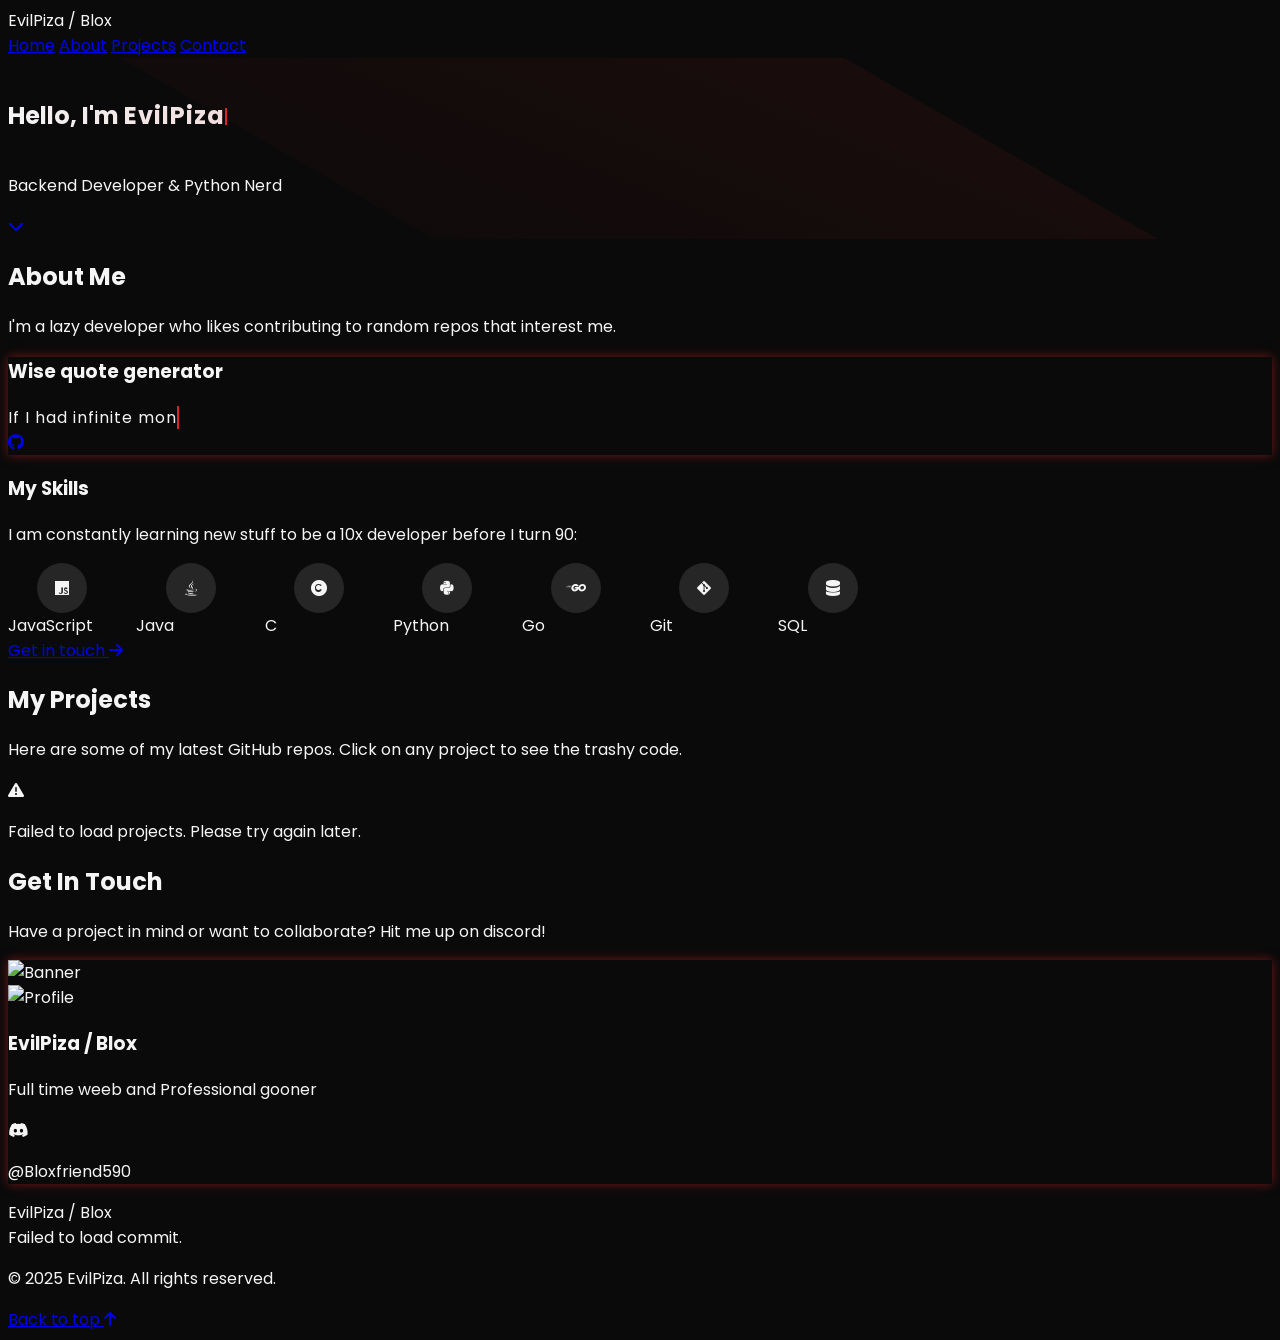
==== commit 5e745085: "temp pfp change (gonna make it dynamic)" ====
--- a/index.html
+++ b/index.html
@@ -494,7 +494,7 @@
                 <!-- Profile Picture -->
                 <div class="absolute left-1/2 transform -translate-x-1/2 -translate-y-[50%] transition-transform duration-300">
                     <img 
-                        src="https://cdn.discordapp.com/avatars/924380186609328199/a_c85d60e7848f2f1b2043df759ce6553e.gif?size=1024" 
+                        src="https://cdn.discordapp.com/avatars/924380186609328199/a_fb6f30f2a454d34e3873cabdb22d7124?size=1024" 
                         alt="Profile" 
                         class="w-32 h-32 rounded-full object-cover shadow-xl"
                     >
